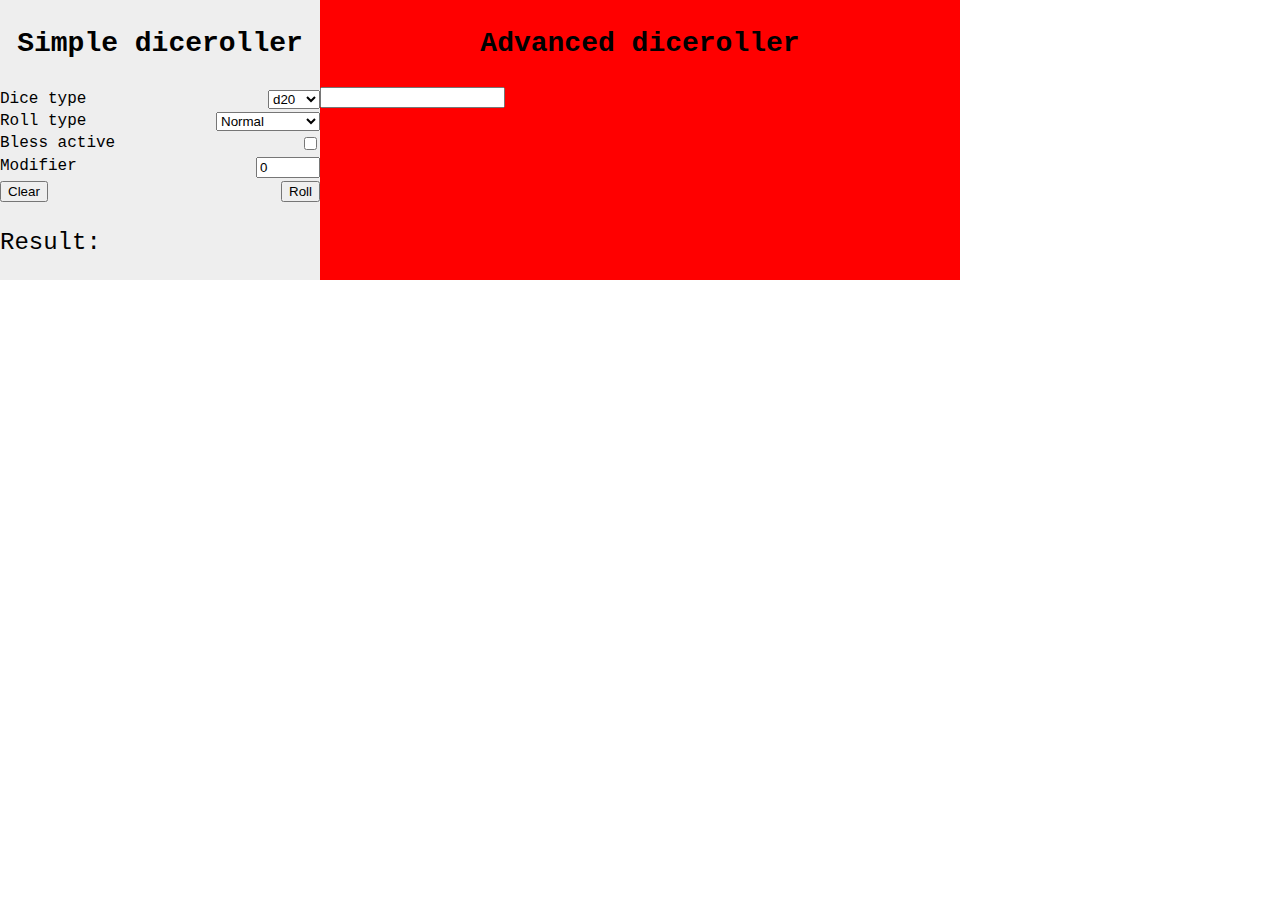
==== index.html @ c2dc6f0e "Added simple dice roller" ====
﻿<!DOCTYPE html>
<head>
    <title>Weasle's Dice Roller</title>
    <link href="./css/main.css" rel="stylesheet" />
    <script src="./js/rollscript.js"></script>
    <script scr="./js/dicedb.js"></script>
    <meta charset="utf-8" />
</head>
<body>
    <div class="vertical-container">
        <div class="horizontal-container">
            <form name="diceroller" id="rollcalc">
                <div class="rollcalc-item">
                    <div>
                        <p class="rollcalc-title">Simple diceroller</p>
                    </div>
                </div>
                <div class="rollcalc-item">
                    Dice type<select name="dice">
                        <option value="20">d20</option>
                        <option value="12">d12</option>
                        <option value="10">d10</option>
                        <option value="8">d8</option>
                        <option value="6">d6</option>
                        <option value="4">d4</option>
                        <option value="100">d100</option>
                    </select>
                </div>
                <div class="rollcalc-item">
                    Roll type<select name="rolltype">
                        <option value="normal">Normal</option>
                        <option value="disadvantage">Disadvantage</option>
                        <option value="advantage">Advantage</option>
                    </select>
                </div>
                <div class="rollcalc-item">
                    Bless active<input type="checkbox" name="blessbuff" />
                </div>
                <div class="rollcalc-item">
                    Modifier<input type="number" name="modifier" min="-20" , max="20" value="0" />
                </div>
                <div class="rollcalc-item">
                    <input type="reset" value="Clear" />
                    <input type="button" onclick="extractInfo(this.form)" value="Roll" />
                </div>
                <div class="rollcalc-item">
                    <p class="output-text">
                        Result:
                    </p>
                    <p id="output">
                    </p>
                </div>
            </form>
            <form name="advdiceroller" id="advrollcalc">
                <div class="advrollcalc-container-vertical">
                    <p class="advrollcalc-title">Advanced diceroller</p>
                </div>
                <div class="advrollcalc-column">
                    <input type="number" />
                </div>
            </form>
        </div>
    </div>
</body>
---- css/main.css ----
body {
    margin: 0 auto;
    font-family: Courier, monospace;
}

#rollcalc {
    display: flex;
    flex-direction: column;
    justify-content: space-between;
    width: 320px;
    height: 280px;
    background-color: #eeeeee;
    align-items: flex-end;
}

.rollcalc-item {
    width: 320px;
    display: flex;
    justify-content: space-between;
}

.rollcalc-title{
    font-size: 28px;
    font-weight: bold;
    text-align: center;
    width: 320px;
}

#output {
    font-size: 24px;
    font-weight: bold;
}

.output-text {
    font-size: 24px;
}

.horizontal-container {
    height: 280px;
    width: 100%;
    display: flex;
    flex-direction: row;
}

#advrollcalc {
    background-color: red;
    height: 280px;
    width: 640px;
}

.advrollcalc-title {
    font-size: 28px;
    font-weight: bold;
    text-align: center;
    width: 100%;
}
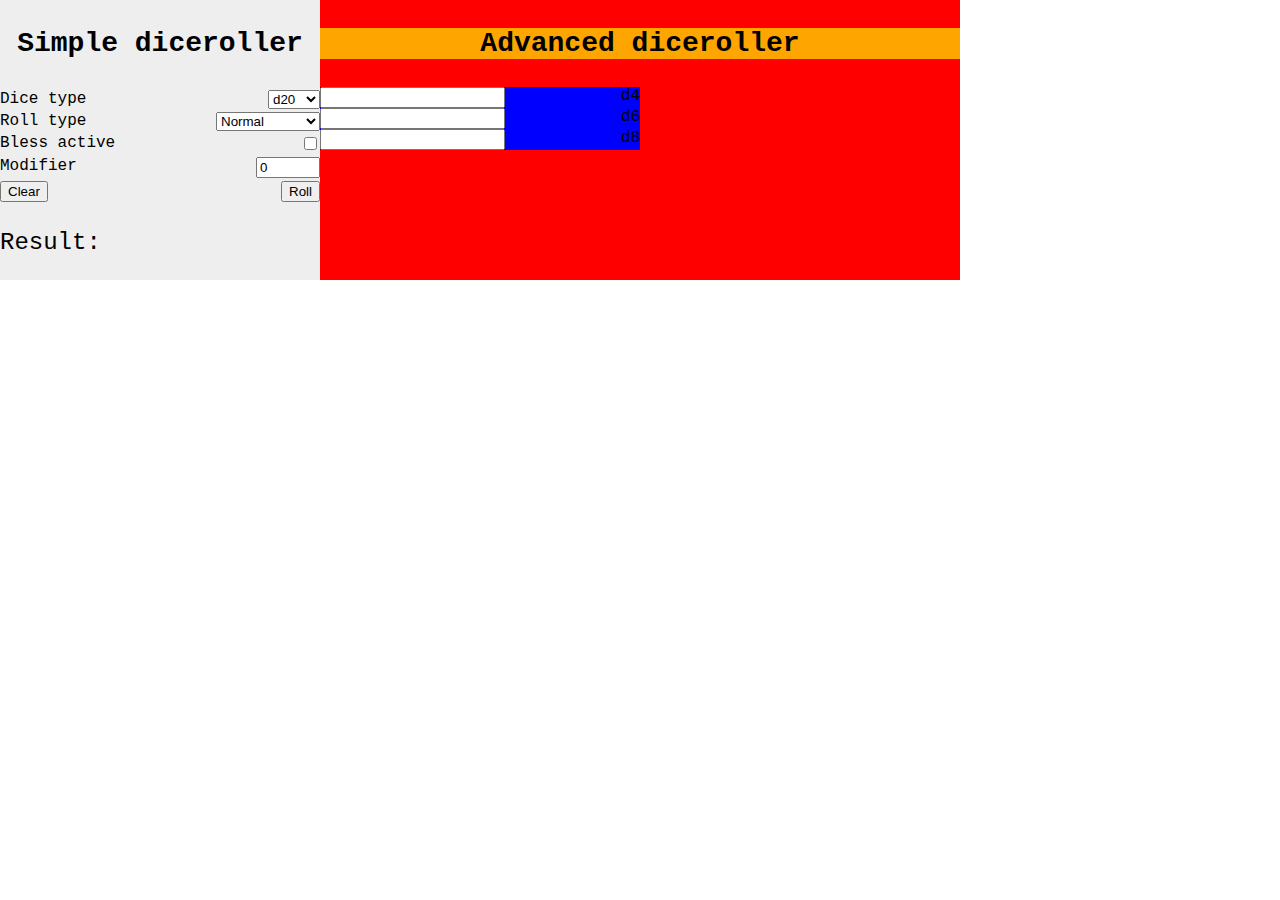
==== commit fef3496b: "adding in new features" ====
--- a/index.html
+++ b/index.html
@@ -3,7 +3,6 @@
     <title>Weasle's Dice Roller</title>
     <link href="./css/main.css" rel="stylesheet" />
     <script src="./js/rollscript.js"></script>
-    <script scr="./js/dicedb.js"></script>
     <meta charset="utf-8" />
 </head>
 <body>
@@ -56,7 +55,15 @@
                     <p class="advrollcalc-title">Advanced diceroller</p>
                 </div>
                 <div class="advrollcalc-column">
-                    <input type="number" />
+                    <div class="rollcalc-item">
+                        <input type="number" />d4
+                    </div>
+                    <div class="rollcalc-item">
+                        <input type="number" />d6
+                    </div>
+                    <div class="rollcalc-item">
+                        <input type="number" />d8
+                    </div>
                 </div>
             </form>
         </div>
--- a/css/main.css
+++ b/css/main.css
@@ -10,7 +10,6 @@
     width: 320px;
     height: 280px;
     background-color: #eeeeee;
-    align-items: flex-end;
 }
 
 .rollcalc-item {
@@ -53,4 +52,13 @@
     font-weight: bold;
     text-align: center;
     width: 100%;
+    background-color: orange;
+}
+
+.advrollcalc-column {
+    display: flex;
+    flex-direction: column;
+    justify-content: space-between;
+    background-color: blue;
+    width: 320px;
 }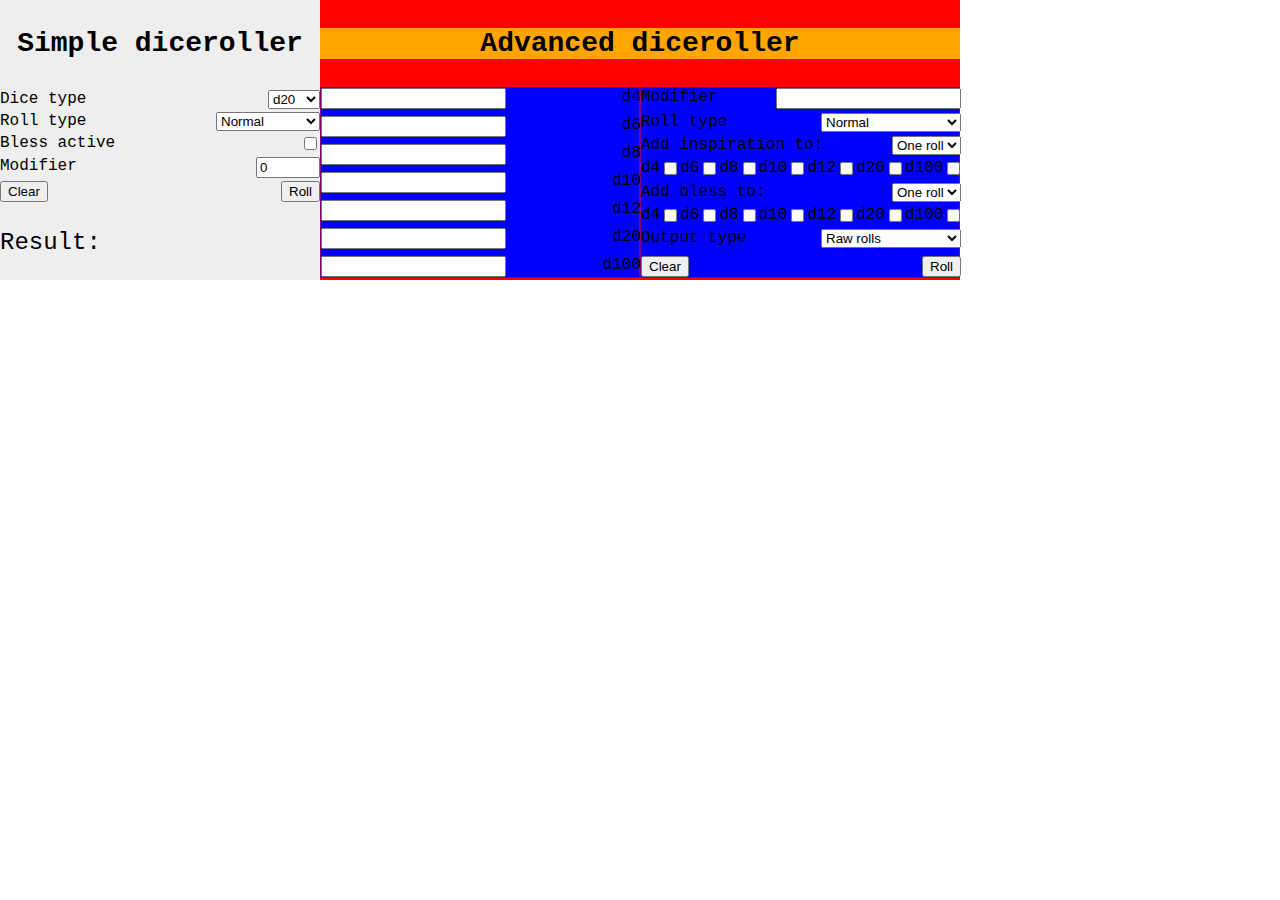
==== commit 69047bbf: "Copying over" ====
--- a/index.html
+++ b/index.html
@@ -54,15 +54,89 @@
                 <div class="advrollcalc-container-vertical">
                     <p class="advrollcalc-title">Advanced diceroller</p>
                 </div>
-                <div class="advrollcalc-column">
-                    <div class="rollcalc-item">
-                        <input type="number" />d4
+                <div id="advrollcalc-column-container">
+                    <div class="advrollcalc-column">
+                        <div class="rollcalc-item">
+                            <input type="number" name="d4amount"/>d4
+                        </div>
+                        <div class="rollcalc-item">
+                            <input type="number" name="d6amount"/>d6
+                        </div>
+                        <div class="rollcalc-item">
+                            <input type="number" name="d8amount"/>d8
+                        </div>
+                        <div class="rollcalc-item">
+                            <input type="number" name="d10amount"/>d10
+                        </div>
+                        <div class="rollcalc-item">
+                            <input type="number" name="d12amount"/>d12
+                        </div>
+                        <div class="rollcalc-item">
+                            <input type="number" name="d20amount"/>d20
+                        </div>
+                        <div class="rollcalc-item">
+                            <input type="number" name="d100amount"/>d100
+                        </div>
                     </div>
-                    <div class="rollcalc-item">
-                        <input type="number" />d6
-                    </div>
-                    <div class="rollcalc-item">
-                        <input type="number" />d8
+                    <div class="advrollcalc-column">
+                        <div class="rollcalc-item">
+                            Modifier<input name="modifier" type="number" />
+                        </div>
+                        <div class="rollcalc-item">
+                            Roll type<select name="rolltype">
+                                <option value="normal">Normal</option>
+                                <option value="advantage">Advantage</option>
+                                <option value="disadvantage">Disadvantage</option>
+                                <option value="disadvantageall">Disadvantage on all</option>
+                                <option value="advantageall">Advantage on all</option>
+                            </select>
+                        </div>
+                        <div class="rollcalc-item">
+                            Add inspiration to:
+                            <select name="addinspiration">
+                            <option value="one">One roll</option>
+                            <option value="all">All rolls</option>
+                            </select>
+                        </div>
+                        <div class="rollcalc-item">
+                            d4<input type="checkbox" name="inspired4" />
+                            d6<input type="checkbox" name="inspired6" />
+                            d8<input type="checkbox" name="inspired8" />
+                            d10<input type="checkbox" name="inspired10" />
+                            d12<input type="checkbox" name="inspired12" />
+                            d20<input type="checkbox" name="inspired20" />
+                            d100<input type="checkbox" name="inspired100" />
+                        </div>
+                        <div class="rollcalc-item">
+                            Add bless to:
+                            <select name="addbless">
+                                <option value="one">One roll</option>
+                                <option value="all">All rolls</option>
+                            </select>
+                        </div>
+                        <div class="rollcalc-item">
+                            d4<input type="checkbox" name="blessd4" />
+                            d6<input type="checkbox" name="blessd6" />
+                            d8<input type="checkbox" name="blessd8" />
+                            d10<input type="checkbox" name="blessd10" />
+                            d12<input type="checkbox" name="blessd12" />
+                            d20<input type="checkbox" name="blessd20" />
+                            d100<input type="checkbox" name="blessd100" />
+                        </div>
+                        <div class="rollcalc-item">
+                            Output type<select name="outputtype">
+                                <option value="raw">Raw rolls</option>
+                                <option value="raw+total">Raw and total value</option>
+                                <option value="grouped">Raw grouped</option>
+                                <option value="grouped-total">Total grouped</option>
+                                <option value="total">Total</option>
+                            </select>
+                        </div>
+                        <div class="rollcalc-item"></div>
+                        <div class="rollcalc-item">
+                            <input type="reset" value="Clear" />
+                            <input type="button" onclick="extractAdvInfo(this.form)" value="Roll" />
+                        </div>
                     </div>
                 </div>
             </form>
--- a/css/main.css
+++ b/css/main.css
@@ -1,6 +1,7 @@
 body {
     margin: 0 auto;
     font-family: Courier, monospace;
+    font-size: 16px;
 }
 
 #rollcalc {
@@ -60,5 +61,12 @@
     flex-direction: column;
     justify-content: space-between;
     background-color: blue;
-    width: 320px;
+    height: 189px;
+    width: 318px;
+    border: 1px solid purple;
+}
+
+#advrollcalc-column-container {
+    display: flex;
+    flex-direction: row;
 }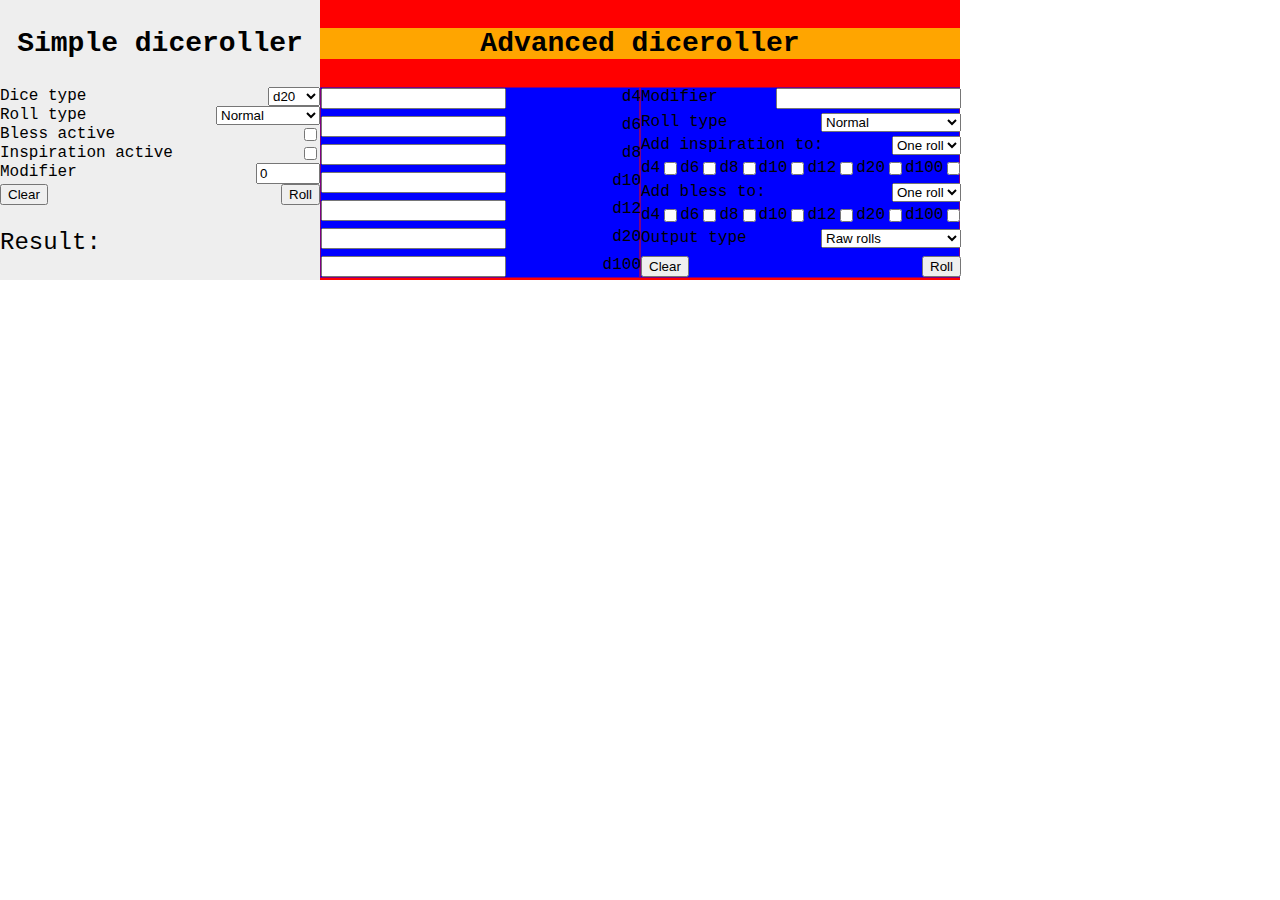
==== commit a062e994: "copyover" ====
--- a/index.html
+++ b/index.html
@@ -34,6 +34,9 @@
                 </div>
                 <div class="rollcalc-item">
                     Bless active<input type="checkbox" name="blessbuff" />
+                </div>
+                <div class="rollcalc-item">
+                    Inspiration active<input type="checkbox" name="inspirationbuff" />
                 </div>
                 <div class="rollcalc-item">
                     Modifier<input type="number" name="modifier" min="-20" , max="20" value="0" />
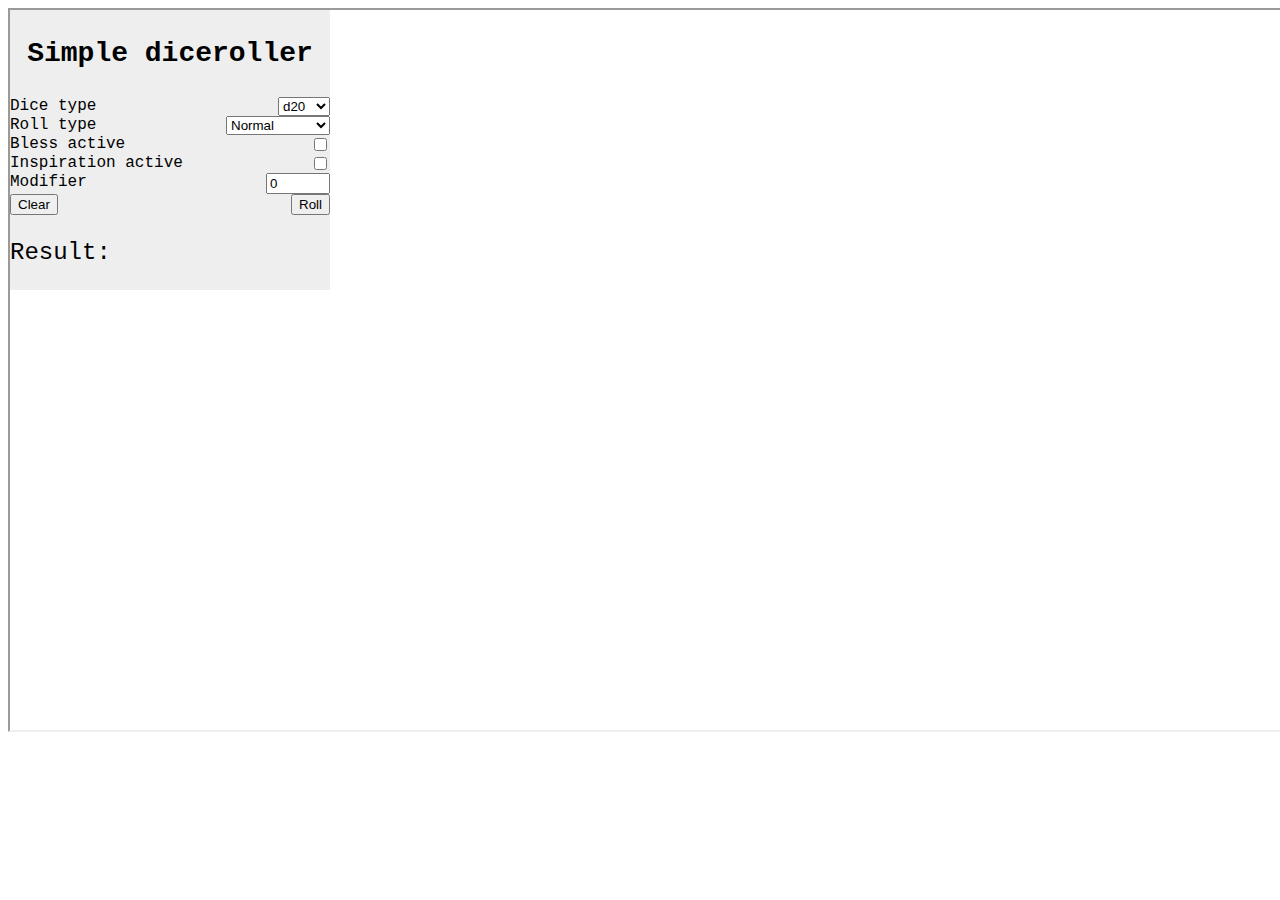
==== commit fd2fc707: "complete revision" ====
--- a/index.html
+++ b/index.html
@@ -1,148 +1,13 @@
-﻿<!DOCTYPE html>
+<!DOCTYPE html>
+<html>
 <head>
-    <title>Weasle's Dice Roller</title>
-    <link href="./css/main.css" rel="stylesheet" />
-    <script src="./js/rollscript.js"></script>
+    <script src="./js/main.js"></script>
+    <link href="./css/main.css" />
+    <title>Weasle's D&D tools</title>
     <meta charset="utf-8" />
 </head>
 <body>
-    <div class="vertical-container">
-        <div class="horizontal-container">
-            <form name="diceroller" id="rollcalc">
-                <div class="rollcalc-item">
-                    <div>
-                        <p class="rollcalc-title">Simple diceroller</p>
-                    </div>
-                </div>
-                <div class="rollcalc-item">
-                    Dice type<select name="dice">
-                        <option value="20">d20</option>
-                        <option value="12">d12</option>
-                        <option value="10">d10</option>
-                        <option value="8">d8</option>
-                        <option value="6">d6</option>
-                        <option value="4">d4</option>
-                        <option value="100">d100</option>
-                    </select>
-                </div>
-                <div class="rollcalc-item">
-                    Roll type<select name="rolltype">
-                        <option value="normal">Normal</option>
-                        <option value="disadvantage">Disadvantage</option>
-                        <option value="advantage">Advantage</option>
-                    </select>
-                </div>
-                <div class="rollcalc-item">
-                    Bless active<input type="checkbox" name="blessbuff" />
-                </div>
-                <div class="rollcalc-item">
-                    Inspiration active<input type="checkbox" name="inspirationbuff" />
-                </div>
-                <div class="rollcalc-item">
-                    Modifier<input type="number" name="modifier" min="-20" , max="20" value="0" />
-                </div>
-                <div class="rollcalc-item">
-                    <input type="reset" value="Clear" />
-                    <input type="button" onclick="extractInfo(this.form)" value="Roll" />
-                </div>
-                <div class="rollcalc-item">
-                    <p class="output-text">
-                        Result:
-                    </p>
-                    <p id="output">
-                    </p>
-                </div>
-            </form>
-            <form name="advdiceroller" id="advrollcalc">
-                <div class="advrollcalc-container-vertical">
-                    <p class="advrollcalc-title">Advanced diceroller</p>
-                </div>
-                <div id="advrollcalc-column-container">
-                    <div class="advrollcalc-column">
-                        <div class="rollcalc-item">
-                            <input type="number" name="d4amount"/>d4
-                        </div>
-                        <div class="rollcalc-item">
-                            <input type="number" name="d6amount"/>d6
-                        </div>
-                        <div class="rollcalc-item">
-                            <input type="number" name="d8amount"/>d8
-                        </div>
-                        <div class="rollcalc-item">
-                            <input type="number" name="d10amount"/>d10
-                        </div>
-                        <div class="rollcalc-item">
-                            <input type="number" name="d12amount"/>d12
-                        </div>
-                        <div class="rollcalc-item">
-                            <input type="number" name="d20amount"/>d20
-                        </div>
-                        <div class="rollcalc-item">
-                            <input type="number" name="d100amount"/>d100
-                        </div>
-                    </div>
-                    <div class="advrollcalc-column">
-                        <div class="rollcalc-item">
-                            Modifier<input name="modifier" type="number" />
-                        </div>
-                        <div class="rollcalc-item">
-                            Roll type<select name="rolltype">
-                                <option value="normal">Normal</option>
-                                <option value="advantage">Advantage</option>
-                                <option value="disadvantage">Disadvantage</option>
-                                <option value="disadvantageall">Disadvantage on all</option>
-                                <option value="advantageall">Advantage on all</option>
-                            </select>
-                        </div>
-                        <div class="rollcalc-item">
-                            Add inspiration to:
-                            <select name="addinspiration">
-                            <option value="one">One roll</option>
-                            <option value="all">All rolls</option>
-                            </select>
-                        </div>
-                        <div class="rollcalc-item">
-                            d4<input type="checkbox" name="inspired4" />
-                            d6<input type="checkbox" name="inspired6" />
-                            d8<input type="checkbox" name="inspired8" />
-                            d10<input type="checkbox" name="inspired10" />
-                            d12<input type="checkbox" name="inspired12" />
-                            d20<input type="checkbox" name="inspired20" />
-                            d100<input type="checkbox" name="inspired100" />
-                        </div>
-                        <div class="rollcalc-item">
-                            Add bless to:
-                            <select name="addbless">
-                                <option value="one">One roll</option>
-                                <option value="all">All rolls</option>
-                            </select>
-                        </div>
-                        <div class="rollcalc-item">
-                            d4<input type="checkbox" name="blessd4" />
-                            d6<input type="checkbox" name="blessd6" />
-                            d8<input type="checkbox" name="blessd8" />
-                            d10<input type="checkbox" name="blessd10" />
-                            d12<input type="checkbox" name="blessd12" />
-                            d20<input type="checkbox" name="blessd20" />
-                            d100<input type="checkbox" name="blessd100" />
-                        </div>
-                        <div class="rollcalc-item">
-                            Output type<select name="outputtype">
-                                <option value="raw">Raw rolls</option>
-                                <option value="raw+total">Raw and total value</option>
-                                <option value="grouped">Raw grouped</option>
-                                <option value="grouped-total">Total grouped</option>
-                                <option value="total">Total</option>
-                            </select>
-                        </div>
-                        <div class="rollcalc-item"></div>
-                        <div class="rollcalc-item">
-                            <input type="reset" value="Clear" />
-                            <input type="button" onclick="extractAdvInfo(this.form)" value="Roll" />
-                        </div>
-                    </div>
-                </div>
-            </form>
-        </div>
-    </div>
-</body>+    <div id="top-bar"></div>
+    <iframe onload="getPage(this)" src="./html/simpleroller.html" width="1280" height="720"></iframe>
+</body>
+</html>--- a/css/main.css
+++ b/css/main.css
@@ -69,4 +69,10 @@
 #advrollcalc-column-container {
     display: flex;
     flex-direction: row;
+}
+
+#top-bar {
+    width: 100%;
+    height: 48px;
+    background-color: red;
 }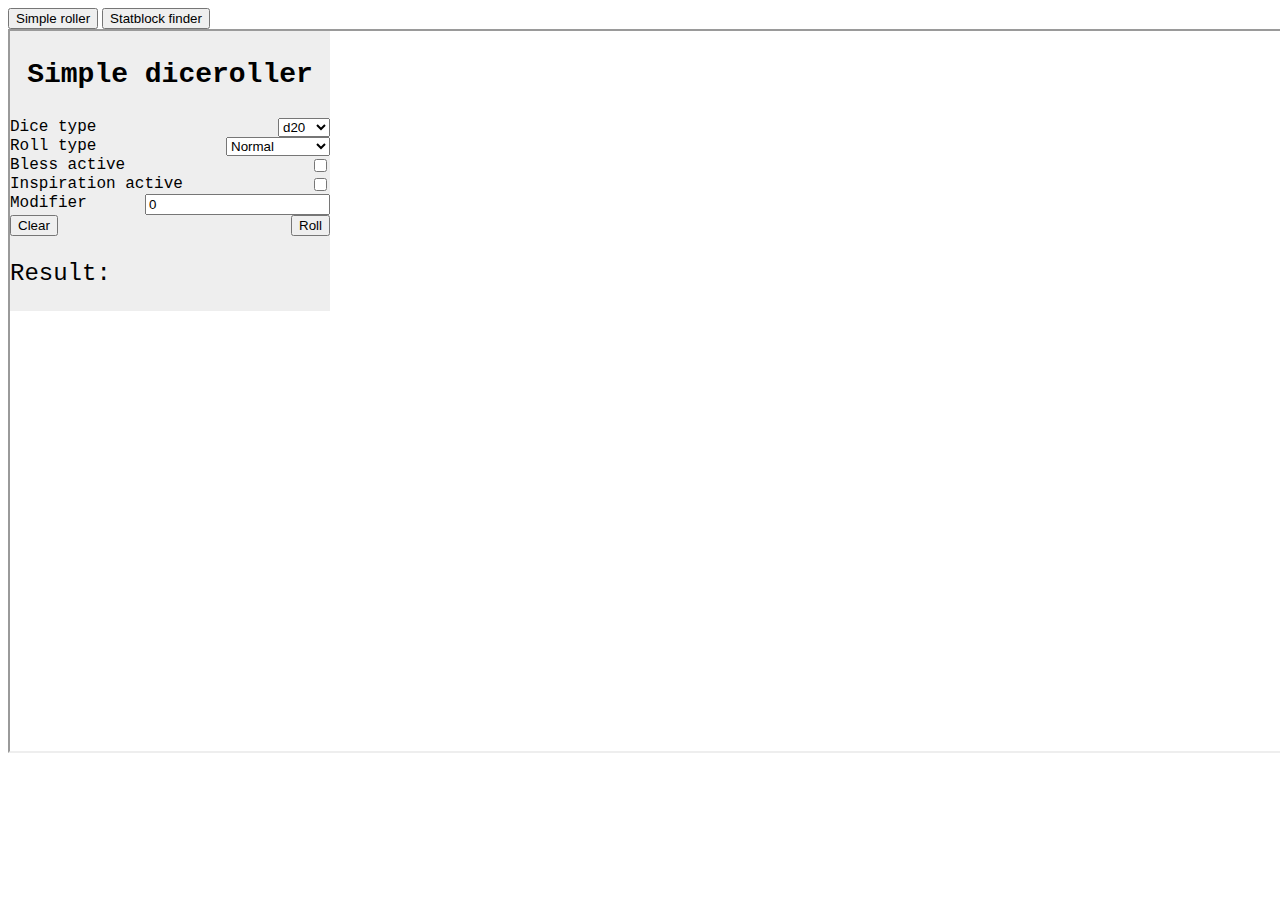
==== commit 69d90342: "layed foundation for stat finder" ====
--- a/index.html
+++ b/index.html
@@ -1,4 +1,4 @@
-<!DOCTYPE html>
+﻿<!DOCTYPE html>
 <html>
 <head>
     <script src="./js/main.js"></script>
@@ -7,7 +7,11 @@
     <meta charset="utf-8" />
 </head>
 <body>
-    <div id="top-bar"></div>
-    <iframe onload="getPage(this)" src="./html/simpleroller.html" width="1280" height="720"></iframe>
+    <div id="top-bar">
+        <button onclick="changePage(pages[0])">Simple roller</button>
+        <!--<button onclick="changePage(pages[1])">Advanced roller</button>-->
+        <button onclick="changePage(pages[2])">Statblock finder</button>
+    </div>
+    <iframe src="./html/simpleroller.html" width="1280" height="720" id="main-window"></iframe>
 </body>
 </html>